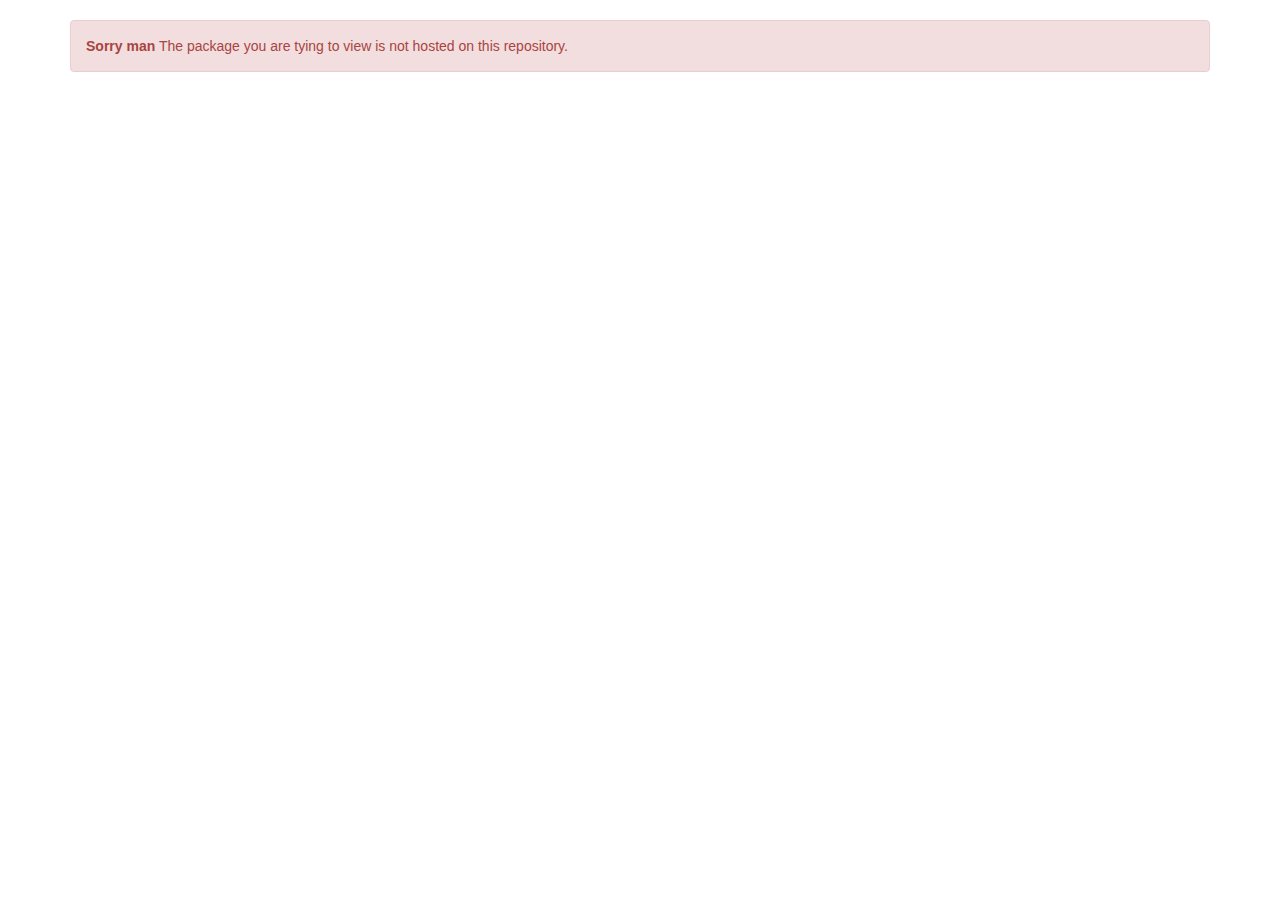
==== depictions/index.html @ 230c392e "Commit" ====
<!DOCTYPE html>
<html lang="en">
<head>
  <title>Decimation</title>
  <meta charset="utf-8">
  <meta name="viewport" content="width=device-width, initial-scale=1">
  <link rel="stylesheet" href="https://maxcdn.bootstrapcdn.com/bootstrap/3.3.5/css/bootstrap.min.css">
  <script src="https://ajax.googleapis.com/ajax/libs/jquery/2.1.3/jquery.min.js"></script>
  <script type="text/javascript" src="js/jquery.querystring.js"></script>
  <script type="text/javascript" src="js/data-loader-engine.js"></script>
  <script type="text/javascript" src="js/ios_version_check.js"></script>
  <style>
	@media (max-width: 767px) {
		body{background:#efeff4!important;margin:0;padding:0;border:0;outline:0;box-sizing:border-box}
	}
	.jumbotron-bg {
		background: green
	}
  </style>
  <script type="text/javascript">

	bundleid = $.QueryString['p'];

    var contentBlocks = 	{
    	"#packageName" :
			{"type":"text","source":"package>name"}
		,"#packageHeader" :
			{"type":"custom"
				,"source":"package>name"
				,"render":function(element,source){
					if (navigator.userAgent.search(/Cydia/) != -1) {
						$(element).hide();
					}
				}
			}
		,"#packageVersion" :
			{"type":"text","source":"package>version"}
		,"#compatibilityCheck" :
			{"type":"custom"
				,"source":"package>compatibility>firmware"
				,"render":function(element,source){
					var res = ios_version_check(
						$(source).find("miniOS").text(),
						$(source).find("maxiOS").text(),
						$(source).find("otherVersions").text(),
						function(message,isBad) {
							$(element).html(message)
							.addClass( (isBad?'alert-danger':'alert-success'));
						}
					);
					if(res==0) {$(element).hide()}
				}
			}
        ,"#descriptionList"	:
			{"type":"list"
				,"source" :"package>descriptionlist>description"
				,"paragraphElement"	: "<li class='list-group-item'>"
				,"emptyListCallback":function(e){$("#descriptionPanel").hide()}
			}
        ,"#screenshotsLink"	:
			{"type":"custom"
				,"source" :"package>screenshots>screenshot"
				,"render":function(element, source){
					$("#screenshotsLink").remove();
					if ($(source).size() == 0) {
						return
					}
					// create screenshots link
					$("#descriptionList").append(
						$("<li class='list-group-item'>").append(
							$("<a>")
								.attr("href","screenshots.html?p="+bundleid)
								.text("Screenshots")
						)
					);
				}
			}
		,"#versionBadge" : {"type":"text","source":"package>version"}
        ,"#changesList"	:
			{"type":"list"
				,"source" :"package>changelog>change"
				,"reverseRender"    : true
				,"paragraphElement"	: "<li class='list-group-item'>"
				,"emptyListCallback":function(e){$("#changesList").hide()}
			}
		,"#changelogLink" :
			{"type":"link"
				,"text":"Full Changelog"
				,"url":"changelog.html"
				,"params":[
					['p',bundleid]
				]
			}
		,"#dependencyList" :
			{"type":"list"
				,"source" :"package>dependencies>package"
				,"paragraphElement"	: "<li class='list-group-item'>"
				,"emptyListCallback":function(e){$("#dependenciesContainer").remove()}
			}
		,"#externalLinksList" :
			{"type":"custom"
				,"source" :"package>links>link"
				,"paragraphElement"	: "<li class='list-group-item'>"
				,"render":function(element,source){
					if ($(source).size()==0){
						$('#externalLinksContainer').remove()
					}

					$.each(source, function(index,data){
						var p = $("<li class='list-group-item'>");
						$(p).append(
							$("<a>")
							.attr("href",$(data).find('url').text())
							.text($(data).find('name').text())
						);
						$(element).append(p);
					});
				}
			}
	}
    $( document ).ready(function() {
        $.ajax({
            type    : "GET",
            dataType: "xml",
            url     : (bundleid+"/info.xml"),
            success : function(xml){
				document.title = $(xml).find("package>name").text();
            	data_loader_engine(contentBlocks,xml)

            },
			cache   : false,
            error: function() {
                $("#packageError").show();
				$("#packageInformation").hide();
            }
        }); //ajax

    }); // ready
  </script>
</head>
<body>
<br />

<div id="packageInformation">

	<div id="packageHeader" class="container">
		<div class="jumbotron">
			<h1 id="packageName"></h1>
			<p>Synthesized by Superior Team</p>
		</div>
	</div>

	<div class="container">
	  <div id="compatibilityCheck" class="alert"></div>
	</div>

	<div class="container">
		<h5>DESCRIPTION</h5>
		<ul id="descriptionList" class="list-group">
			<li id="screenshotsLink" />
		</ul>
	</div>

	<div class="container">
		<h5>IN THIS VERSION <span id="versionBadge" class="badge" /></h5>
		<ul id="changesList" class="list-group">
			<li id="changelogLink" class="list-group-item" />
		</ul>
	</div>
	<div class="container" id="dependenciesContainer">
		<h5>DEPENDENCIES</h5>
		<ul id="dependencyList" class="list-group">
		</ul>
	</div>

	<div class="container" id="externalLinksContainer">
		<h5>LINKS</h5>
		<ul id="externalLinksList" class="list-group">
		</ul>
	</div>

</div>
<div id="packageError" style="display:none">
	<div class="container">
	  <div class="alert alert-danger">
		<strong>Sorry man</strong> The package you are tying to view is not hosted on this repository.
	  </div>
	</div>
</div>

<script type="text/javascript">
    var repoContents = 	{
		"#repoFooterLinks" :
			{"type":"custom"
				,"source":"repo>footerlinks>link"
				,"render":function(element,source) {
					$.each(source, function(index,data) {
						var p = $("<li class='list-group-item'>");
						var a = $("<a class='btn btn-link'>");
						a.attr("href",$(data).find('url').text());
						if ($(data).find('iconclass')) {
							var i =  $("<span>")
							i.attr("class",$(data).find('iconclass').text());
							console.log(i);
							$(a).append(i);
						}
						$(a).append(' '+$(data).find('name').text());
						$(p).append(a)
						$(element).append(p);
					}); //each
				} //render
			}
	}
    $( document ).ready(function() {
        $.ajax({type: "GET", dataType: "xml",url : ("../repo.xml"),cache: false,
            success : function(xml){
				data_loader_engine(repoContents,xml);
				if (navigator.userAgent.search(/Cydia/) != -1) {
					$("a").each(function() {
						console.log($(this).text());
						$(this).attr("target","_blank");
					});
				}
			},
            error: function() {$("#contactInfo").hide()}
        }); //ajax

		
    }); // ready

</script>

<div id="contactInfo">
	<div class="container">
		<h5>CONTACT</h5>
		<ul class="list-group" id="repoFooterLinks">
		</ul>
	</div>
</div>


</body>
</html>
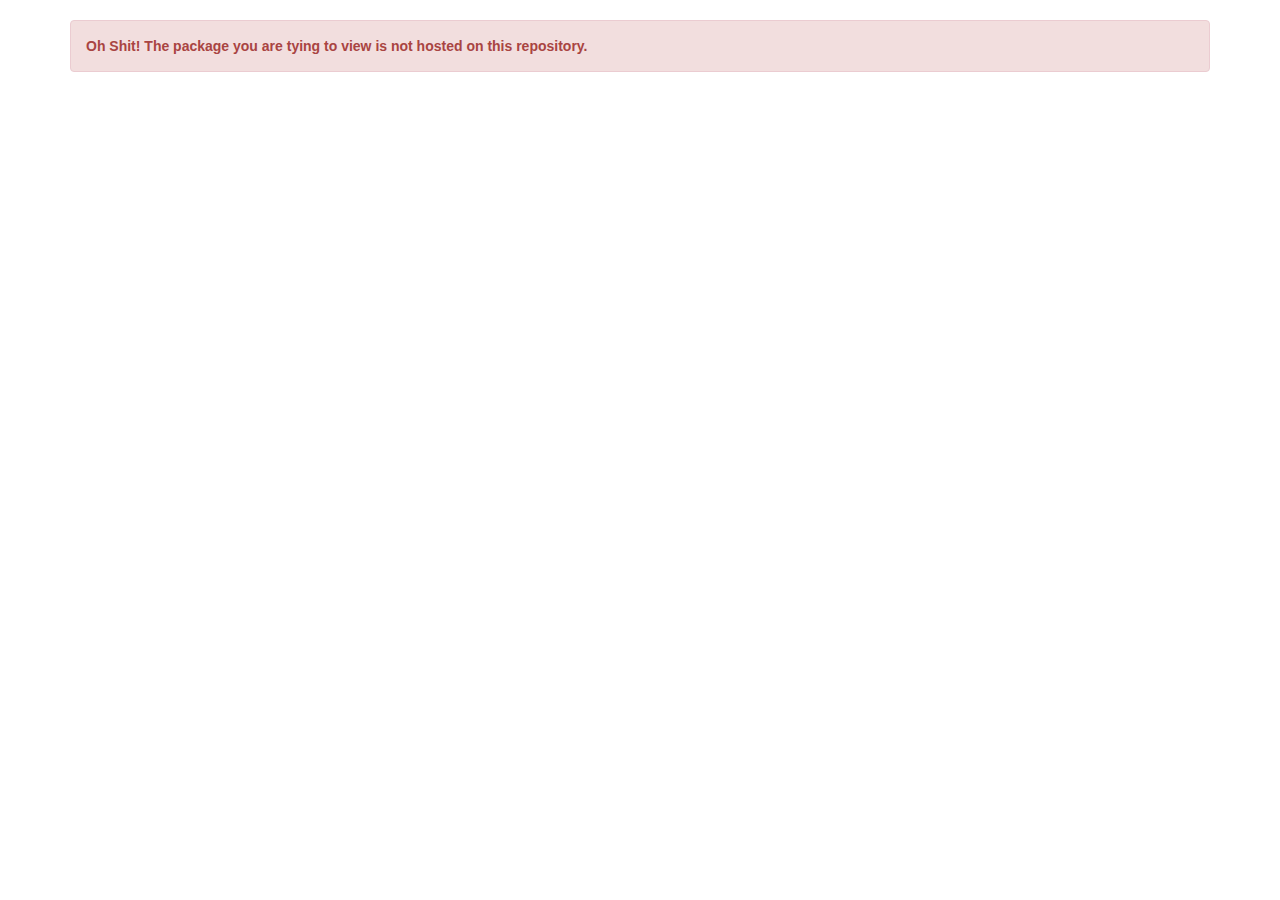
==== commit f4e6203f: "Commit" ====
--- a/depictions/index.html
+++ b/depictions/index.html
@@ -146,7 +146,7 @@
 	<div id="packageHeader" class="container">
 		<div class="jumbotron">
 			<h1 id="packageName"></h1>
-			<p>Synthesized by Superior Team</p>
+			<p>Synthesized by Eukoalyptus</p>
 		</div>
 	</div>
 
@@ -183,7 +183,7 @@
 <div id="packageError" style="display:none">
 	<div class="container">
 	  <div class="alert alert-danger">
-		<strong>Sorry man</strong> The package you are tying to view is not hosted on this repository.
+		<strong>Oh Shit! The package you are tying to view is not hosted on this repository.</strong>
 	  </div>
 	</div>
 </div>
@@ -225,7 +225,7 @@
             error: function() {$("#contactInfo").hide()}
         }); //ajax
 
-		
+
     }); // ready
 
 </script>
